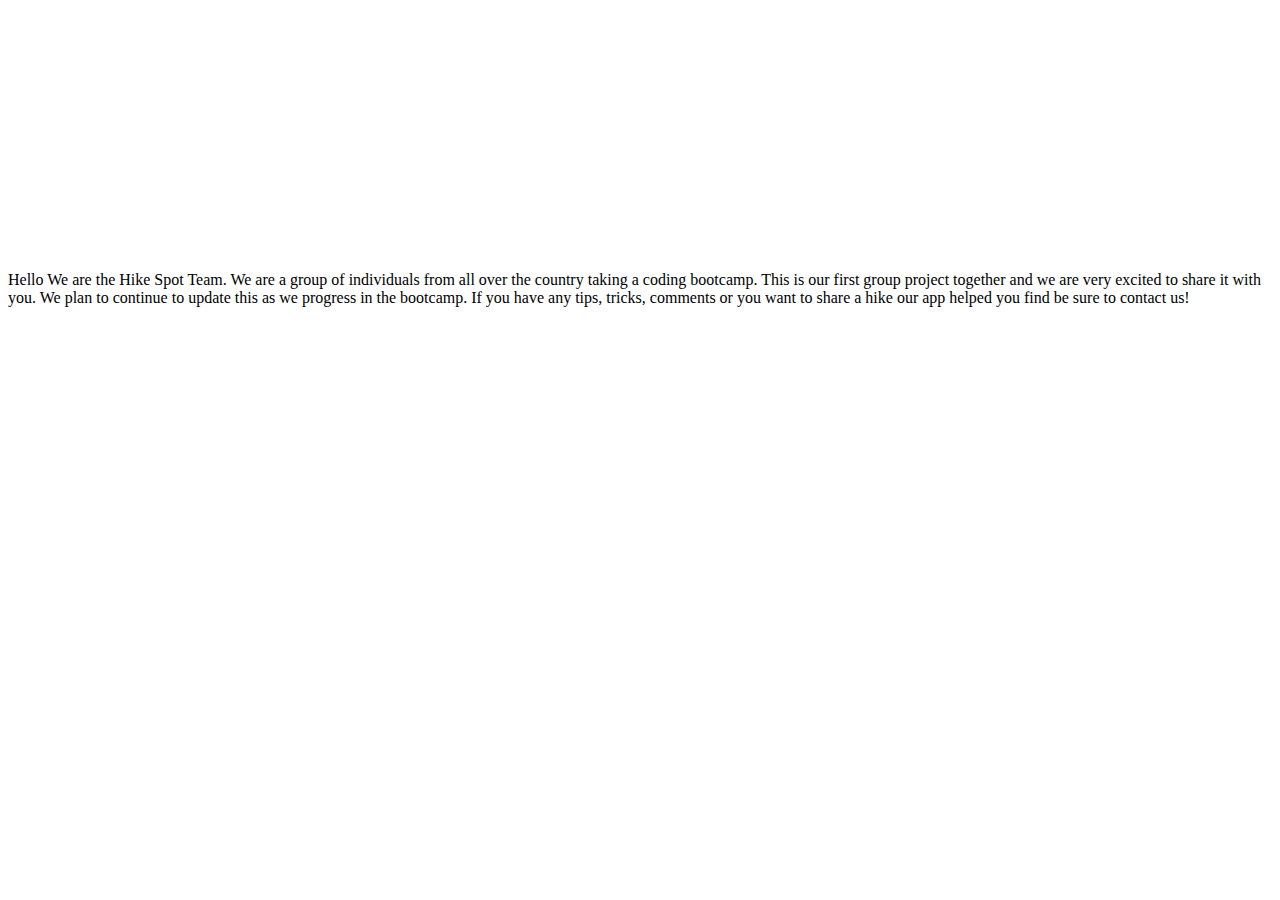
==== about.html @ 12a90ed5 "style changes" ====
<!DOCTYPE html>
<html lang="en">
<head>
    <meta charset="UTF-8">
    <meta http-equiv="X-UA-Compatible" content="IE=edge">
    <meta name="viewport" content="width=device-width, initial-scale=1.0">
    <title>Hike Spot Team</title>
<link rel="stylesheet" href="/style.css">
<link rel="stylesheet" href="style.css">
    <link rel="stylesheet" href="navbar/css/owl.carousel.min.css">
    <link rel="stylesheet" href="navbar/css/bootstrap.min.css">
    <link rel="stylesheet" href="navbar/css/style.css">
    <link href="https://cdn.jsdelivr.net/npm/bootstrap@5.1.3/dist/css/bootstrap.min.css" rel="stylesheet"
    integrity="sha384-1BmE4kWBq78iYhFldvKuhfTAU6auU8tT94WrHftjDbrCEXSU1oBoqyl2QvZ6jIW3"
    crossorigin="anonymous">
    <link href="https://fonts.googleapis.com/css?family=Open+Sans:300,400,700" rel="stylesheet">
</head>
<body>
    <div class="col-12 title text-center">
    <p class="text title-text container-text">The Hike Spot Team</p>
    <p class= "text-info"> Hello We are the Hike Spot Team. We are a group of individuals from all over the country taking a coding bootcamp. This is our first group project together 
        and we are very excited to share it with you. We plan to continue to update this as we progress in the bootcamp. If you have any tips, tricks, comments or you want to share a hike our app helped you find be sure to contact us! 
     </p>
</div>
    
</body>
</html>
---- style.css ----
@keyframes filling {
    from{
      background-position: center 25%;
    }
    to {
      background-position: center 50%;
    }
  }
  
  .container-text {
    background-image:  url(https://static.pexels.com/photos/4827/nature-forest-trees-fog.jpeg);
    -webkit-text-fill-color: transparent;
    -webkit-background-clip: text;
    color:  #FFFFFF;
    padding-top: 20px;
    font-size: 5rem;
    font-family: 'Bungee', cursive;
    animation: filling 3s ease forwards;
  }
  
  body {
	  justify-content: center;
	  align-items: center;
      
  }
  .hero {
	height: 100vh;
	width: 100%;
	background-size: cover;
	background-position: center center;
	background-repeat: no-repeat;
  }
  .header {
    font-size: 4.6rem;
    font-family: Verdana, Geneva, Tahoma, sans-serif;
    font-weight: bold;
    text-align: center;
}

}



.other-head {
    font-family: Verdana, Geneva, Tahoma, sans-serif;
    font-size: 1.5rem;
    margin-top: 20px;
}

.container-left {
    margin-left: 30px;
}

#search-btn {
    font-family: Verdana, Geneva, Tahoma, sans-serif;
    color: #460f3e;
    background-color: var(--secondary);
    margin-top: 10px;

}

.container {
    display: flex;
    flex-direction: row;
    align-items: flex-start;

}

.row {
    display: flex;
    flex-direction: row;
    flex-wrap: nowrap;
   
}

#weather-div {
    padding: 10px;
    font-family: Verdana, Geneva, Tahoma, sans-serif;
    color: #460f3e;
    
}

#map, #playlist {
   margin: 20px 20px;
}





/* .container-left {
    display: inline-block;
    flex-direction: column;
    justify-content: flex-start;
    text-align: center;
    flex-wrap: nowrap;
    margin: 2rem;
}
.container-right {
    display: inline-flex;
    flex-direction: column;
    justify-content: flex-end space-between;
    text-align: center;
} */
---- style.css ----
@keyframes filling {
    from{
      background-position: center 25%;
    }
    to {
      background-position: center 50%;
    }
  }
  
  .container-text {
    background-image:  url(https://static.pexels.com/photos/4827/nature-forest-trees-fog.jpeg);
    -webkit-text-fill-color: transparent;
    -webkit-background-clip: text;
    color:  #FFFFFF;
    padding-top: 20px;
    font-size: 5rem;
    font-family: 'Bungee', cursive;
    animation: filling 3s ease forwards;
  }
  
  body {
	  justify-content: center;
	  align-items: center;
      
  }
  .hero {
	height: 100vh;
	width: 100%;
	background-size: cover;
	background-position: center center;
	background-repeat: no-repeat;
  }
  .header {
    font-size: 4.6rem;
    font-family: Verdana, Geneva, Tahoma, sans-serif;
    font-weight: bold;
    text-align: center;
}

}



.other-head {
    font-family: Verdana, Geneva, Tahoma, sans-serif;
    font-size: 1.5rem;
    margin-top: 20px;
}

.container-left {
    margin-left: 30px;
}

#search-btn {
    font-family: Verdana, Geneva, Tahoma, sans-serif;
    color: #460f3e;
    background-color: var(--secondary);
    margin-top: 10px;

}

.container {
    display: flex;
    flex-direction: row;
    align-items: flex-start;

}

.row {
    display: flex;
    flex-direction: row;
    flex-wrap: nowrap;
   
}

#weather-div {
    padding: 10px;
    font-family: Verdana, Geneva, Tahoma, sans-serif;
    color: #460f3e;
    
}

#map, #playlist {
   margin: 20px 20px;
}





/* .container-left {
    display: inline-block;
    flex-direction: column;
    justify-content: flex-start;
    text-align: center;
    flex-wrap: nowrap;
    margin: 2rem;
}
.container-right {
    display: inline-flex;
    flex-direction: column;
    justify-content: flex-end space-between;
    text-align: center;
} */
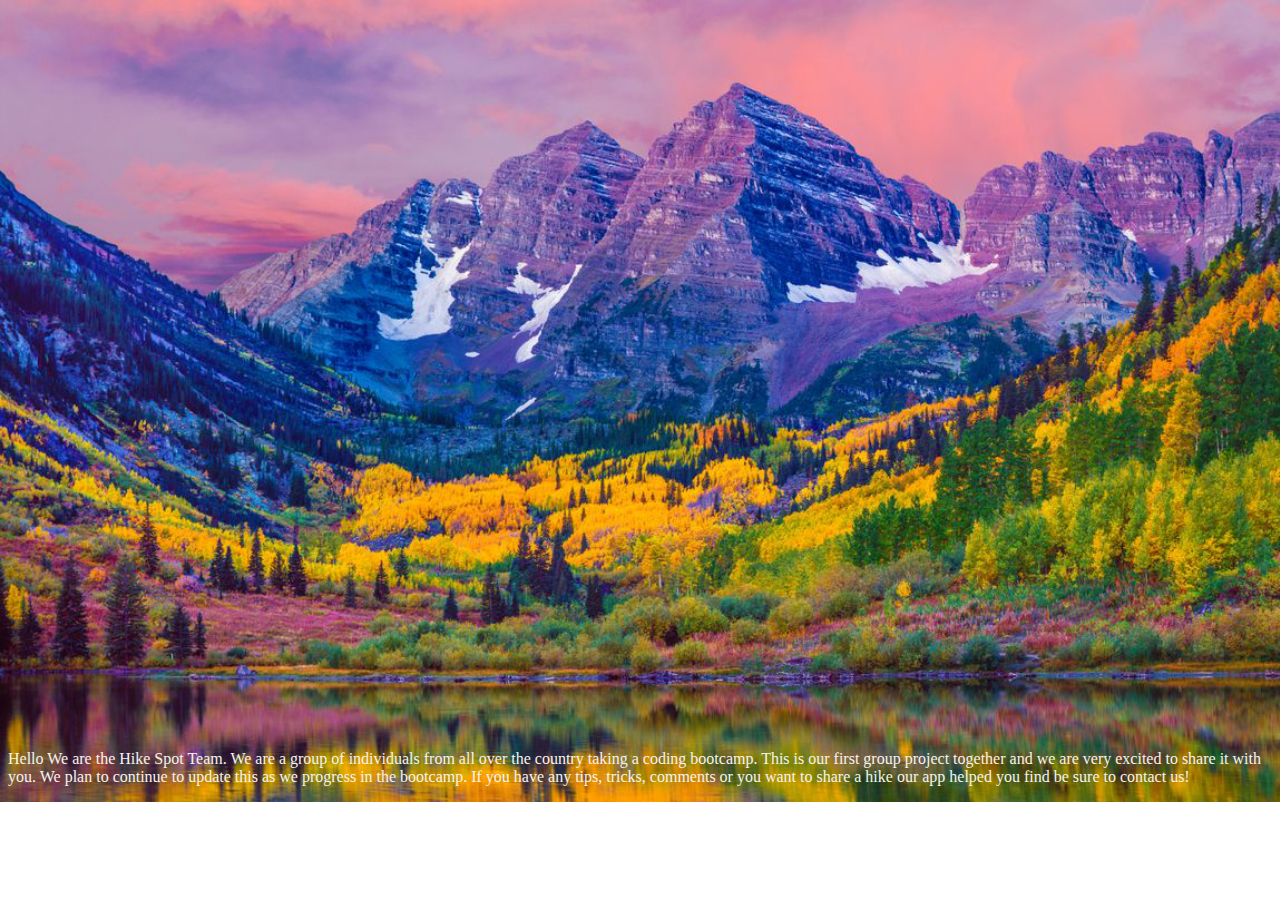
==== commit bb745843: "About Html" ====
--- a/about.html
+++ b/about.html
@@ -5,11 +5,10 @@
     <meta http-equiv="X-UA-Compatible" content="IE=edge">
     <meta name="viewport" content="width=device-width, initial-scale=1.0">
     <title>Hike Spot Team</title>
-<link rel="stylesheet" href="/style.css">
-<link rel="stylesheet" href="style.css">
-    <link rel="stylesheet" href="navbar/css/owl.carousel.min.css">
-    <link rel="stylesheet" href="navbar/css/bootstrap.min.css">
-    <link rel="stylesheet" href="navbar/css/style.css">
+
+    <link rel="stylesheet" href="owl.carousel.min.css">
+    <link rel="stylesheet" href="bootstrap.min.css">
+    <link rel="stylesheet" href="style.css">
     <link href="https://cdn.jsdelivr.net/npm/bootstrap@5.1.3/dist/css/bootstrap.min.css" rel="stylesheet"
     integrity="sha384-1BmE4kWBq78iYhFldvKuhfTAU6auU8tT94WrHftjDbrCEXSU1oBoqyl2QvZ6jIW3"
     crossorigin="anonymous">
--- a/style.css
+++ b/style.css
@@ -1,3 +1,7 @@
+:root {
+    --primary: #F4A442;
+    --secondary: #f5f3f0;
+}
 @keyframes filling {
     from{
       background-position: center 25%;
@@ -13,33 +17,25 @@
     -webkit-background-clip: text;
     color:  #FFFFFF;
     padding-top: 20px;
-    font-size: 5rem;
+    font-size: 170px;
     font-family: 'Bungee', cursive;
     animation: filling 3s ease forwards;
   }
-  
-  body {
-	  justify-content: center;
-	  align-items: center;
-      
-  }
-  .hero {
-	height: 100vh;
-	width: 100%;
-	background-size: cover;
-	background-position: center center;
-	background-repeat: no-repeat;
-  }
-  .header {
+
+body {
+    background-image: url(./assets/img/maroon.png);
+    background-size: cover;
+    background-repeat: no-repeat;
+    color: var(--secondary);
+    overflow-x: hidden;
+}
+
+#header {
     font-size: 4.6rem;
     font-family: Verdana, Geneva, Tahoma, sans-serif;
     font-weight: bold;
     text-align: center;
 }
-
-}
-
-
 
 .other-head {
     font-family: Verdana, Geneva, Tahoma, sans-serif;
@@ -101,4 +97,16 @@
     flex-direction: column;
     justify-content: flex-end space-between;
     text-align: center;
-} */+} */
+© 2021 GitHub, Inc.
+Terms
+Privacy
+Security
+Status
+Docs
+Contact GitHub
+Pricing
+API
+Training
+Blog
+About
